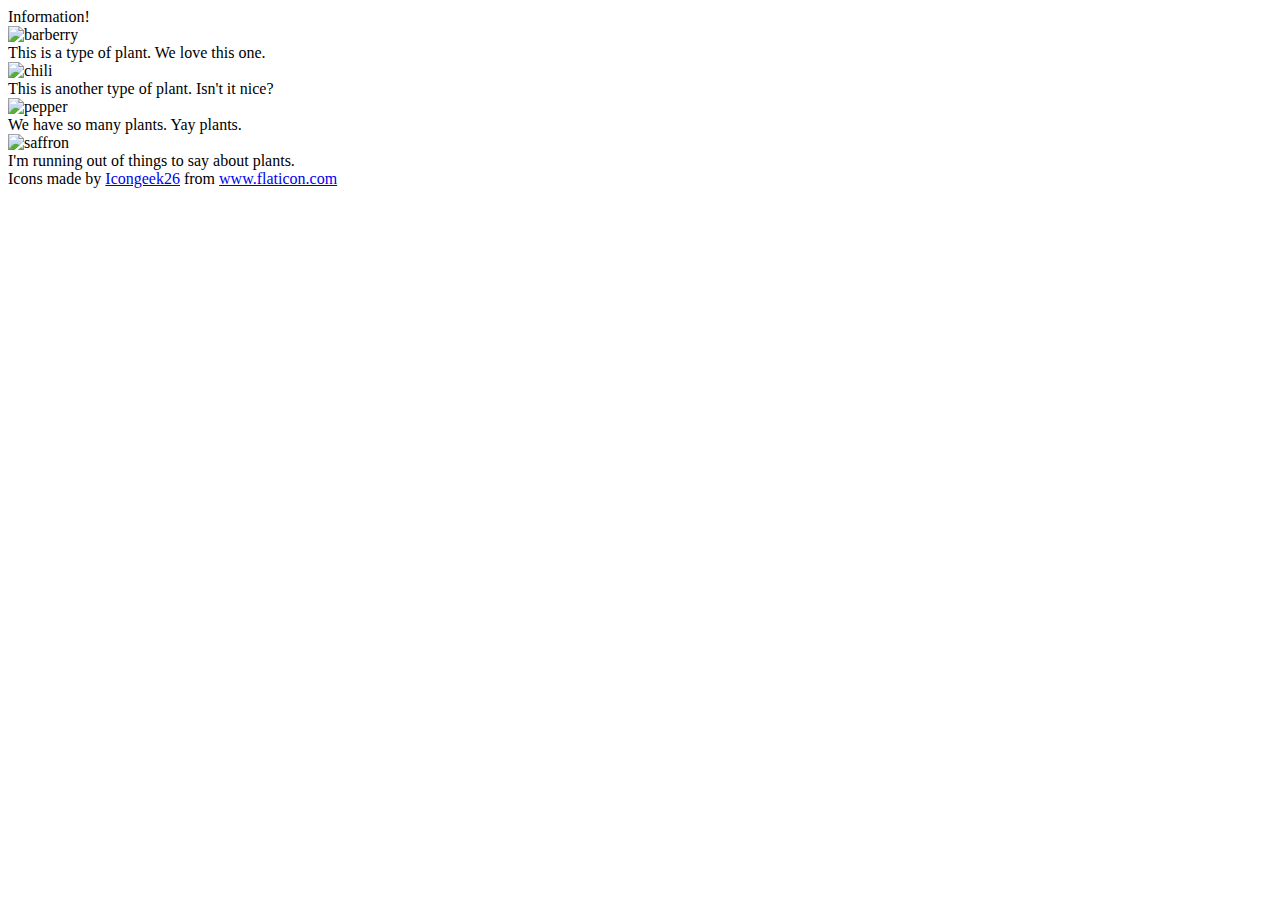
==== flex/04-flex-information/index.html @ caebe7ac "TECHNICALLY complete formatting and complete project" ====
<!DOCTYPE html>
<html lang="en">
  <head>
    <meta charset="UTF-8">
    <meta http-equiv="X-UA-Compatible" content="IE=edge">
    <meta name="viewport" content="width=device-width, initial-scale=1.0">
    <title>Information</title>
    <link rel="stylesheet" href="style.css">
  </head>
  <body>
    <div class="title">Information!</div>
  <div class="fruits">
  <div class="barberry">
  <div class="img-barberry">
    <img src="./images/barberry.png" alt="barberry">
  </div>
  <div class="txt-barberry">
    <div class="text">This is a type of plant. We love this one.</div>
  </div>
  </div>
  <div class="chili">
  <div class="img-chili">
    <img src="./images/chilli.png" alt="chili">
  </div>
  <div class="txt-chili">
    <div class="text">This is another type of plant. Isn't it nice?</div>
  </div>
  </div>
  <div class="pepper">
  <div class="img-pepper">
    <img src="./images/pepper.png" alt="pepper">
  </div>
  <div class="txt-pepper">
    <div class="text">We have so many plants. Yay plants.</div>
  </div>
  </div>
  <div class="saffron">
  <div class="img-saffron">
    <img src="./images/saffron.png" alt="saffron">
  </div>
  <div class="txt-saffron">
    <div class="text">I'm running out of things to say about plants.</div>
  </div>
  </div>
  </div>

    <!-- disregard this section, it's here to give attribution to the creator of these icons -->
    <div class="footer">
      <div>Icons made by <a href="https://www.flaticon.com/authors/icongeek26" title="Icongeek26">Icongeek26</a> from <a href="https://www.flaticon.com/" title="Flaticon">www.flaticon.com</a></div>
    </div>
  </body>
</html>
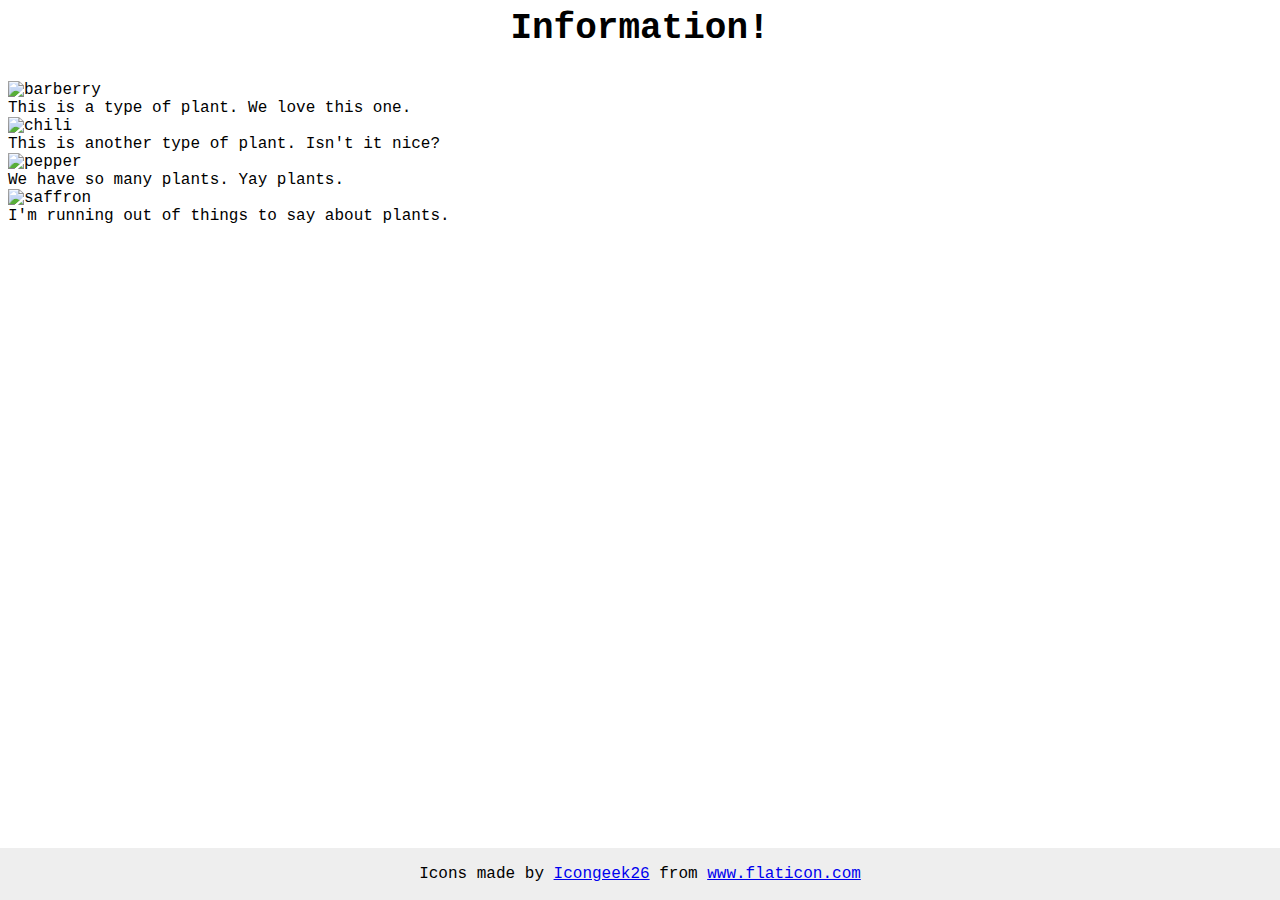
==== commit ca11f834: "simpler nestings" ====
--- a/flex/04-flex-information/index.html
+++ b/flex/04-flex-information/index.html
@@ -9,40 +9,26 @@
   </head>
   <body>
     <div class="title">Information!</div>
-  <div class="fruits">
-  <div class="barberry">
-  <div class="img-barberry">
-    <img src="./images/barberry.png" alt="barberry">
+
+    <div class="container">
+      <div class="info">
+        <img src="./images/barberry.png" alt="barberry">
+        <div class="text">This is a type of plant. We love this one.</div>
+      </div>
+      <div class="info">
+        <img src="./images/chilli.png" alt="chili">
+        <div class="text">This is another type of plant. Isn't it nice?</div>
+      </div>
+      <div class="info">
+        <img src="./images/pepper.png" alt="pepper">
+        <div class="text">We have so many plants. Yay plants.</div>
+      </div>
+      <div class="info">
+        <img src="./images/saffron.png" alt="saffron">
+        <div class="text">I'm running out of things to say about plants.</div>
+      </div>
   </div>
-  <div class="txt-barberry">
-    <div class="text">This is a type of plant. We love this one.</div>
-  </div>
-  </div>
-  <div class="chili">
-  <div class="img-chili">
-    <img src="./images/chilli.png" alt="chili">
-  </div>
-  <div class="txt-chili">
-    <div class="text">This is another type of plant. Isn't it nice?</div>
-  </div>
-  </div>
-  <div class="pepper">
-  <div class="img-pepper">
-    <img src="./images/pepper.png" alt="pepper">
-  </div>
-  <div class="txt-pepper">
-    <div class="text">We have so many plants. Yay plants.</div>
-  </div>
-  </div>
-  <div class="saffron">
-  <div class="img-saffron">
-    <img src="./images/saffron.png" alt="saffron">
-  </div>
-  <div class="txt-saffron">
-    <div class="text">I'm running out of things to say about plants.</div>
-  </div>
-  </div>
-  </div>
+
 
     <!-- disregard this section, it's here to give attribution to the creator of these icons -->
     <div class="footer">
--- a/flex/04-flex-information/style.css
+++ b/flex/04-flex-information/style.css
@@ -0,0 +1,100 @@
+
+
+body {
+  font-family: 'Courier New', Courier, monospace;
+
+}
+
+img {
+  width: 100px;
+  height: 100px;
+}
+
+.title {
+  font-size: 36px;
+  font-weight: 900;
+  display:flex;
+  justify-content: center;
+  margin-bottom: 32px;
+}
+
+/* do not edit this footer */
+.footer {
+  position: fixed;
+  bottom: 0;
+  left: 0;
+  right: 0;
+  height: 52px;
+  display: flex;
+  align-items: center;
+  justify-content: center;
+  background: #eee;
+}
+
+.fruits {
+  display: flex;
+  flex: 1 1 auto;
+  flex-wrap: wrap;
+  height: 100vh;
+  width: 100vw;
+  justify-content: center;
+  gap:52px;
+}
+
+.barberry {
+  display:flex;
+  flex-direction: column;
+  width: 200px;
+}
+
+.chili {
+  width: 200px;
+}
+
+.pepper {
+  width: 200px;
+}
+
+.saffron {
+  width: 200px;
+}
+
+.img-barberry {
+  display: flex;
+  justify-content: center;
+}
+
+.txt-barberry {
+  text-align: center;
+}
+
+.img-chili {
+  display:flex;
+  justify-content: center;
+}
+
+.txt-chili {
+  text-align: center;
+}
+
+.img-pepper {
+  display: flex;
+  justify-content: center;
+}
+
+.txt-pepper {
+  text-align: center;
+}
+
+.img-saffron {
+  display: flex;
+  justify-content: center;
+}
+
+.txt-saffron {
+  text-align: center;
+}
+
+.txt {
+  text-align: center;
+}